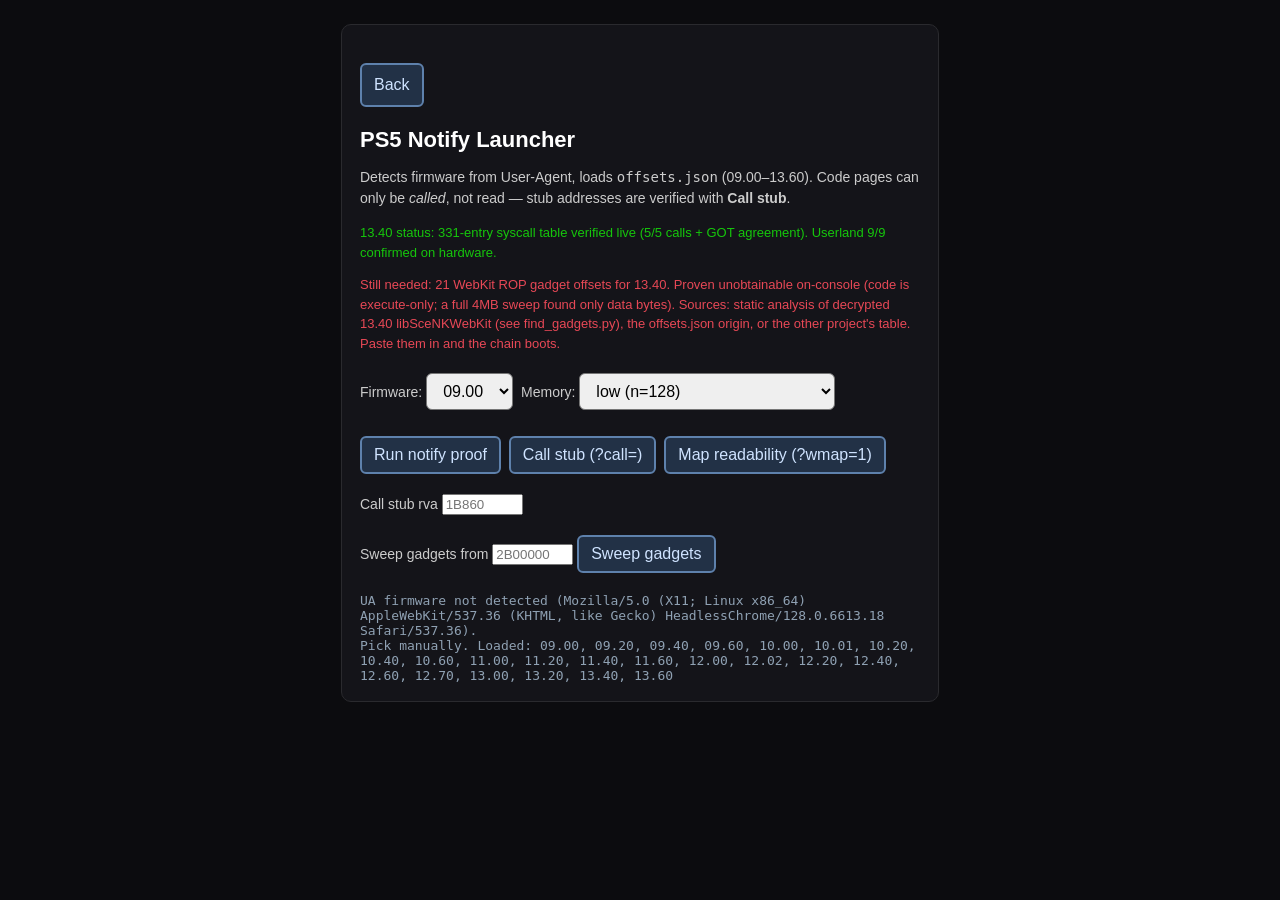
==== notify-launcher.html @ 084a4177 "Wire new launcher into entrypoint Co-authored-by: Theo3535 <105073887+Theo3535@users.noreply.github." ====
<!DOCTYPE html>
<html>
<head>
<meta charset="utf-8">
<meta name="viewport" content="width=device-width, initial-scale=1">
<title>PS5 Notify Launcher</title>
<style>
html,body{margin:0;min-height:100%;background:#0c0c0f;color:#ccc;font-family:Arial,sans-serif}
body{display:flex;flex-direction:column;align-items:center;padding:24px 12px}
#box{max-width:560px;width:100%;background:#141419;border:1px solid #2a2a2e;border-radius:10px;padding:18px}
h1{font-size:22px;color:#fff;margin:0 0 8px}
p{font-size:14px;line-height:1.5}
select,button,.linkbtn{font-size:16px;padding:8px 12px;margin:6px 4px 6px 0;border-radius:6px}
button,.linkbtn{background:#223146;color:#cfe3ff;border:2px solid #5e81ac;cursor:pointer;text-decoration:none;display:inline-block}
button:disabled{opacity:0.4;cursor:default}
#status{font-family:Consolas,monospace;font-size:13px;color:#8fa1b3;white-space:pre-wrap}
.note{font-size:13px;color:#e74856}
.done{font-size:13px;color:#16c60c}
</style>
</head>
<body>
<div id="box">
<p><a class="linkbtn" href="index.html">Back</a></p>
<h1>PS5 Notify Launcher</h1>
<p>Detects firmware from User-Agent, loads <code>offsets.json</code> (09.00&ndash;13.60).
Code pages can only be <i>called</i>, not read — stub addresses are verified
with <b>Call stub</b>.</p>
<p class="done">13.40 status: 331-entry syscall table verified live (5/5 calls + GOT agreement). Userland 9/9 confirmed on hardware.</p>
<p class="note">Still needed: 21 WebKit ROP gadget offsets for 13.40. Proven unobtainable on-console (code is execute-only; a full 4MB sweep found only data bytes). Sources: static analysis of decrypted 13.40 libSceNKWebKit (see find_gadgets.py), the offsets.json origin, or the other project's table. Paste them in and the chain boots.</p>
<p>Firmware: <select id="fw"></select>
<label>Memory: <select id="mem"><option value="512">normal (n=512)</option><option value="128" selected>low (n=128)</option><option value="64">ultra-low (n=64)</option><option value="emergency">emergency (n=32, full carrier)</option></select></label></p>
<p><button id="go" disabled>Run notify proof</button>
<button id="call" disabled>Call stub (?call=)</button>
<button id="wmap" disabled>Map readability (?wmap=1)</button></p>
<p><label>Call stub rva <input id="callrva" size="8" placeholder="1B860"></label></p>
<p><label>Sweep gadgets from <input id="wsweep" size="8" placeholder="2B00000"></label>
<button id="sweep" disabled>Sweep gadgets</button></p>
<div id="status">loading offsets.json&hellip;</div>
</div>
<script>
"use strict";
const statusEl = document.getElementById("status");
const fwEl = document.getElementById("fw");
const goEl = document.getElementById("go");
const callEl = document.getElementById("call");
const callrvaEl = document.getElementById("callrva");
const wmapEl = document.getElementById("wmap");
const sweepEl = document.getElementById("sweep");
const wsweepEl = document.getElementById("wsweep");
const memEl = document.getElementById("mem");
let DATA = null;

function normFw(s) {
  const m = /^(\d+)\.(\d+)$/.exec(String(s).trim());
  if (!m) return String(s).trim();
  return m[1].padStart(2, "0") + "." + m[2];
}
function detectFw() {
  const m = /PlayStation 5\/(\d+\.\d+)/.exec(navigator.userAgent);
  return m ? normFw(m[1]) : null;
}
function setStatus(t) { statusEl.textContent = t; }

async function load() {
  try {
    const r = await fetch("offsets.json?v=" + Date.now(), { cache: "no-store" });
    if (!r.ok) throw new Error("HTTP " + r.status);
    DATA = await r.json();
  } catch (e) {
    setStatus("offsets.json load failed: " + (e.message || e));
    return;
  }
  const keys = Object.keys(DATA).sort();
  fwEl.innerHTML = "";
  for (const k of keys) {
    const o = document.createElement("option");
    o.value = k; o.textContent = k;
    fwEl.appendChild(o);
  }
  const det = detectFw();
  if (det && DATA[det]) {
    fwEl.value = det;
    setStatus("detected FW " + det + " (" + navigator.userAgent + ")\n" + keys.length + " profiles loaded.");
  } else {
    setStatus("UA firmware not detected (" + navigator.userAgent + ").\nPick manually. Loaded: " + keys.join(", "));
  }
  goEl.disabled = false;
  callEl.disabled = false;
  wmapEl.disabled = false;
  sweepEl.disabled = false;
}

function buildQuery(scan) {
  const fw = fwEl.value;
  const e = DATA && DATA[fw];
  if (!e) { setStatus("no entry for " + fw); return null; }
  const q = new URLSearchParams();
  q.set("go", "1");
  q.set("auto", "1");
  q.set("fw", fw);
  q.set("_", String(Date.now()));
  q.set("hc", (e.hc || []).join(","));
  q.set("notify", e.nt);
  q.set("gd", e.gd);
  q.set("gps", e.gps);
  q.set("gpe", e.gpe);
  q.set("cls", e.cls);
  q.set("cle", e.cle);
  q.set("ers", e.ers);
  q.set("ere", e.ere);
  if (scan) { q.set("scan", "1"); q.set("lines", "400"); }
  if (memEl) {
    if (memEl.value === "emergency") { q.set("n", "32"); }
    else if (memEl.value !== "512") { q.set("n", memEl.value); }
  }
  return q;
}

goEl.addEventListener("click", () => {
  const q = buildQuery(false);
  if (q) location.href = "notify.html?" + q.toString();
});

callEl.addEventListener("click", () => {
  const q = buildQuery(false);
  if (!q) return;
  const r = (callrvaEl.value || "1B860").trim().replace(/^0x/i, "");
  q.set("call", r);
  q.set("lines", "400");
  location.href = "notify.html?" + q.toString();
});

wmapEl.addEventListener("click", () => {
  const q = buildQuery(true);
  if (!q) return;
  q.set("wmap", "1");
  location.href = "notify.html?" + q.toString();
});

sweepEl.addEventListener("click", () => {
  const q = buildQuery(true);
  if (!q) return;
  q.set("notaska", "1");
  q.set("scanmb", "8");
  const s = (wsweepEl.value || "2B00000").trim().replace(/^0x/i, "");
  q.set("wstart", "0x" + s);
  location.href = "notify.html?" + q.toString();
});

load();
</script>
</body>
</html>
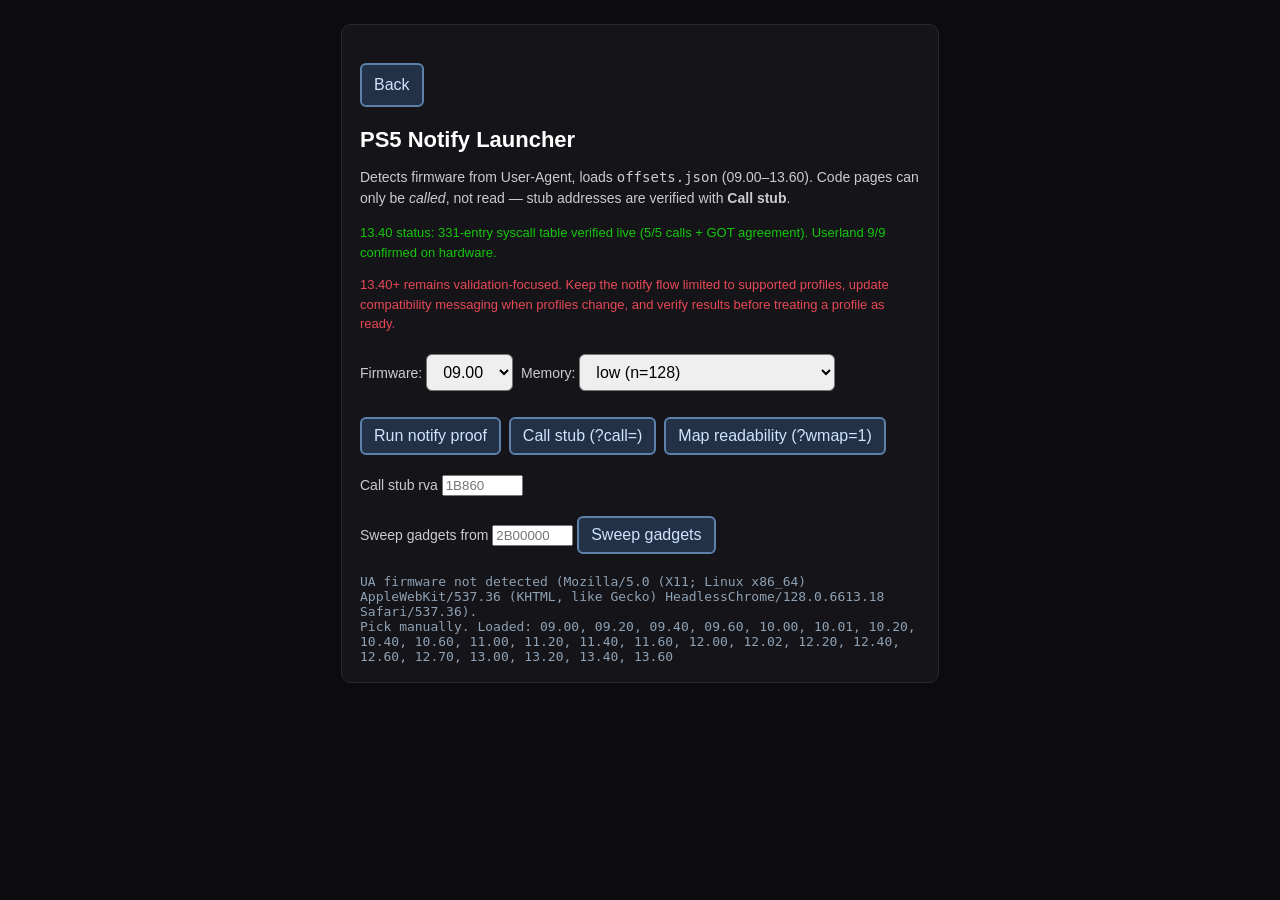
==== commit c26c1aa7: "Tighten notify launcher messaging Co-authored-by: Theo3535 <105073887+Theo3535@users.noreply.github." ====
--- a/notify-launcher.html
+++ b/notify-launcher.html
@@ -26,7 +26,7 @@
 Code pages can only be <i>called</i>, not read — stub addresses are verified
 with <b>Call stub</b>.</p>
 <p class="done">13.40 status: 331-entry syscall table verified live (5/5 calls + GOT agreement). Userland 9/9 confirmed on hardware.</p>
-<p class="note">Still needed: 21 WebKit ROP gadget offsets for 13.40. Proven unobtainable on-console (code is execute-only; a full 4MB sweep found only data bytes). Sources: static analysis of decrypted 13.40 libSceNKWebKit (see find_gadgets.py), the offsets.json origin, or the other project's table. Paste them in and the chain boots.</p>
+<p class="note">13.40+ remains validation-focused. Keep the notify flow limited to supported profiles, update compatibility messaging when profiles change, and verify results before treating a profile as ready.</p>
 <p>Firmware: <select id="fw"></select>
 <label>Memory: <select id="mem"><option value="512">normal (n=512)</option><option value="128" selected>low (n=128)</option><option value="64">ultra-low (n=64)</option><option value="emergency">emergency (n=32, full carrier)</option></select></label></p>
 <p><button id="go" disabled>Run notify proof</button>
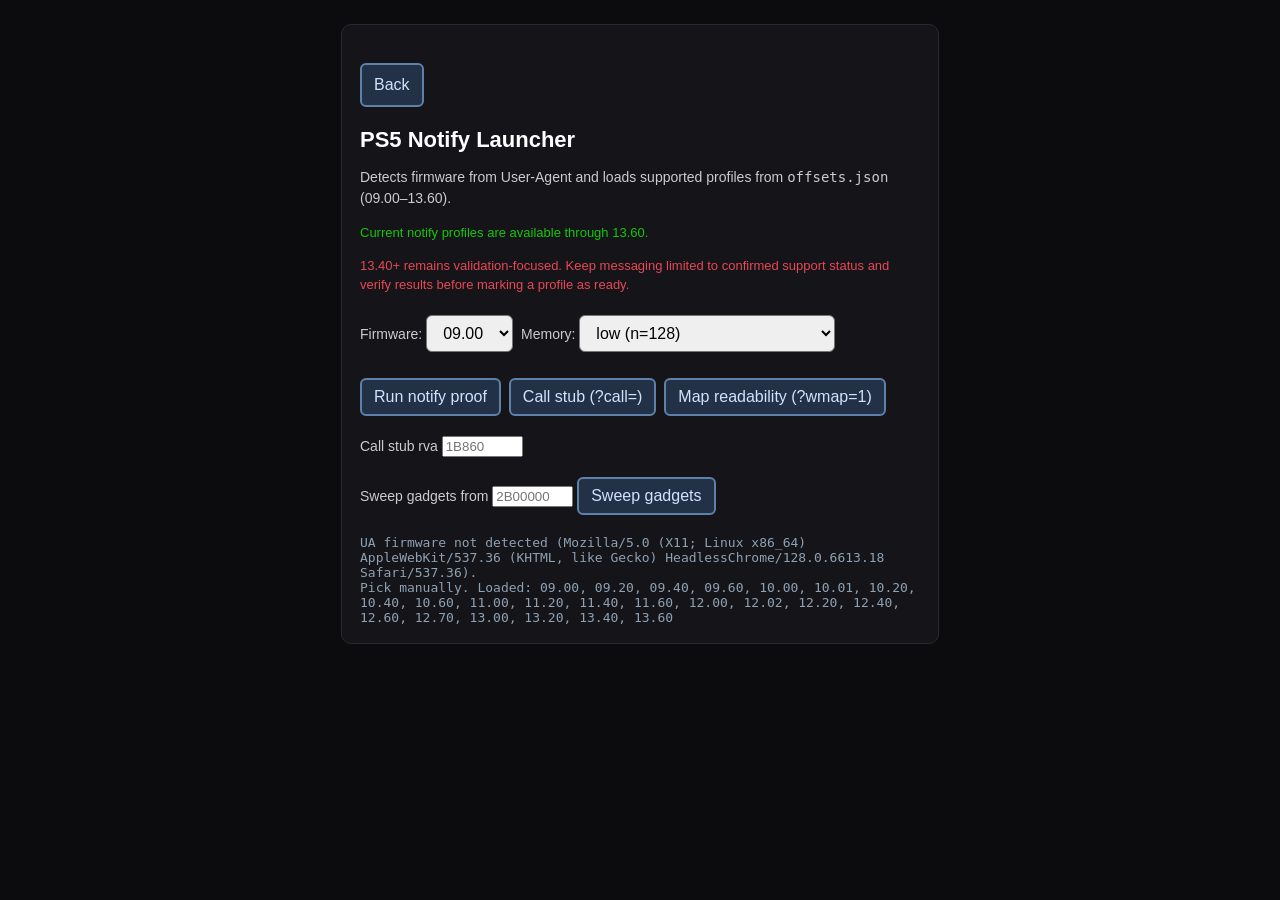
==== commit abc830a9: "Polish launcher accessibility and copy Co-authored-by: Theo3535 <105073887+Theo3535@users.noreply.gi" ====
--- a/notify-launcher.html
+++ b/notify-launcher.html
@@ -22,11 +22,9 @@
 <div id="box">
 <p><a class="linkbtn" href="index.html">Back</a></p>
 <h1>PS5 Notify Launcher</h1>
-<p>Detects firmware from User-Agent, loads <code>offsets.json</code> (09.00&ndash;13.60).
-Code pages can only be <i>called</i>, not read — stub addresses are verified
-with <b>Call stub</b>.</p>
-<p class="done">13.40 status: 331-entry syscall table verified live (5/5 calls + GOT agreement). Userland 9/9 confirmed on hardware.</p>
-<p class="note">13.40+ remains validation-focused. Keep the notify flow limited to supported profiles, update compatibility messaging when profiles change, and verify results before treating a profile as ready.</p>
+<p>Detects firmware from User-Agent and loads supported profiles from <code>offsets.json</code> (09.00&ndash;13.60).</p>
+<p class="done">Current notify profiles are available through 13.60.</p>
+<p class="note">13.40+ remains validation-focused. Keep messaging limited to confirmed support status and verify results before marking a profile as ready.</p>
 <p>Firmware: <select id="fw"></select>
 <label>Memory: <select id="mem"><option value="512">normal (n=512)</option><option value="128" selected>low (n=128)</option><option value="64">ultra-low (n=64)</option><option value="emergency">emergency (n=32, full carrier)</option></select></label></p>
 <p><button id="go" disabled>Run notify proof</button>
@@ -48,6 +46,7 @@
 const sweepEl = document.getElementById("sweep");
 const wsweepEl = document.getElementById("wsweep");
 const memEl = document.getElementById("mem");
+const OFFSETS_VERSION = "20260916";
 let DATA = null;
 
 function normFw(s) {
@@ -63,7 +62,7 @@
 
 async function load() {
   try {
-    const r = await fetch("offsets.json?v=" + Date.now(), { cache: "no-store" });
+    const r = await fetch("offsets.json?v=" + OFFSETS_VERSION, { cache: "no-store" });
     if (!r.ok) throw new Error("HTTP " + r.status);
     DATA = await r.json();
   } catch (e) {
@@ -98,7 +97,6 @@
   q.set("go", "1");
   q.set("auto", "1");
   q.set("fw", fw);
-  q.set("_", String(Date.now()));
   q.set("hc", (e.hc || []).join(","));
   q.set("notify", e.nt);
   q.set("gd", e.gd);
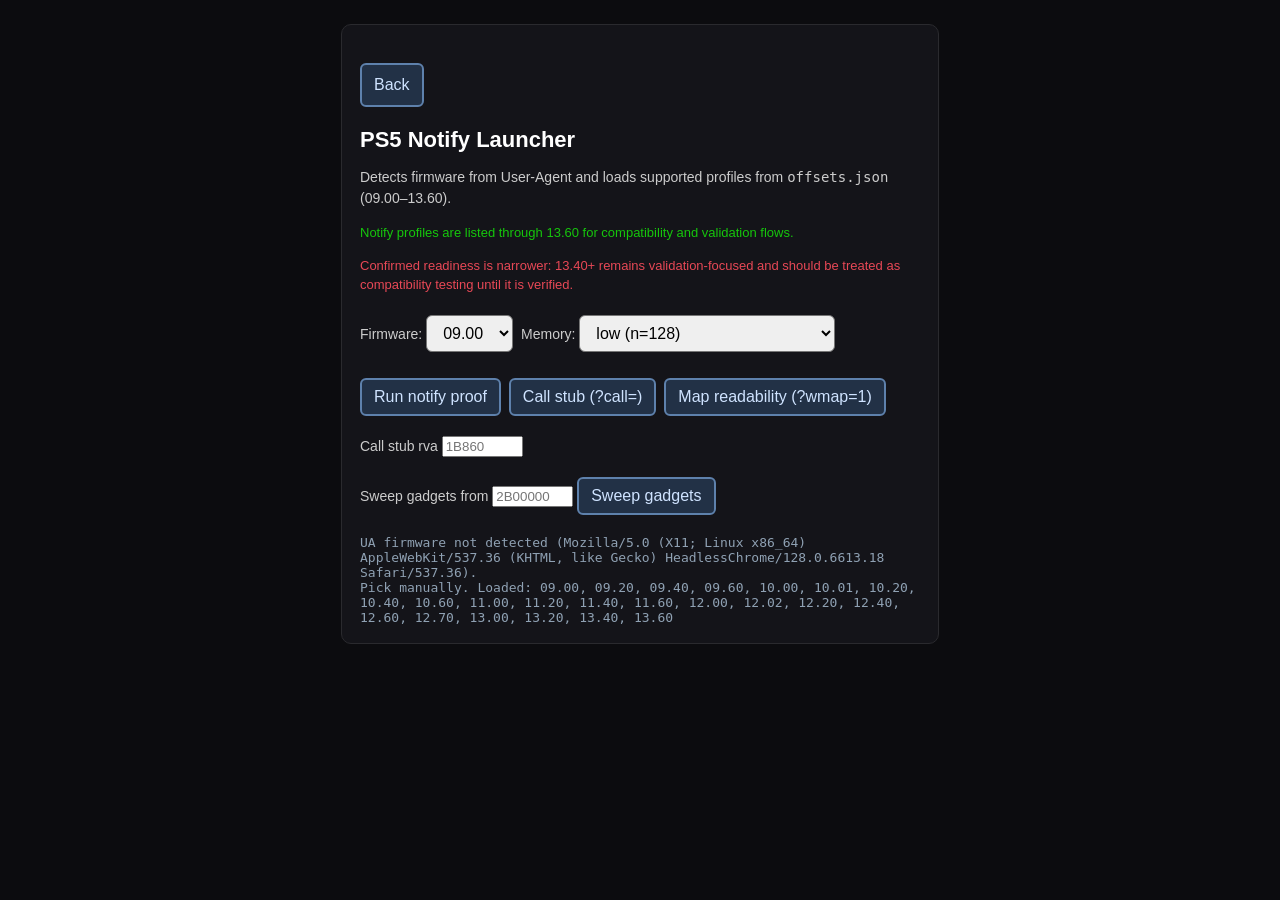
==== commit 0649aa99: "Clarify notify readiness messaging Co-authored-by: Theo3535 <105073887+Theo3535@users.noreply.github" ====
--- a/notify-launcher.html
+++ b/notify-launcher.html
@@ -23,8 +23,8 @@
 <p><a class="linkbtn" href="index.html">Back</a></p>
 <h1>PS5 Notify Launcher</h1>
 <p>Detects firmware from User-Agent and loads supported profiles from <code>offsets.json</code> (09.00&ndash;13.60).</p>
-<p class="done">Current notify profiles are available through 13.60.</p>
-<p class="note">13.40+ remains validation-focused. Keep messaging limited to confirmed support status and verify results before marking a profile as ready.</p>
+<p class="done">Notify profiles are listed through 13.60 for compatibility and validation flows.</p>
+<p class="note">Confirmed readiness is narrower: 13.40+ remains validation-focused and should be treated as compatibility testing until it is verified.</p>
 <p>Firmware: <select id="fw"></select>
 <label>Memory: <select id="mem"><option value="512">normal (n=512)</option><option value="128" selected>low (n=128)</option><option value="64">ultra-low (n=64)</option><option value="emergency">emergency (n=32, full carrier)</option></select></label></p>
 <p><button id="go" disabled>Run notify proof</button>
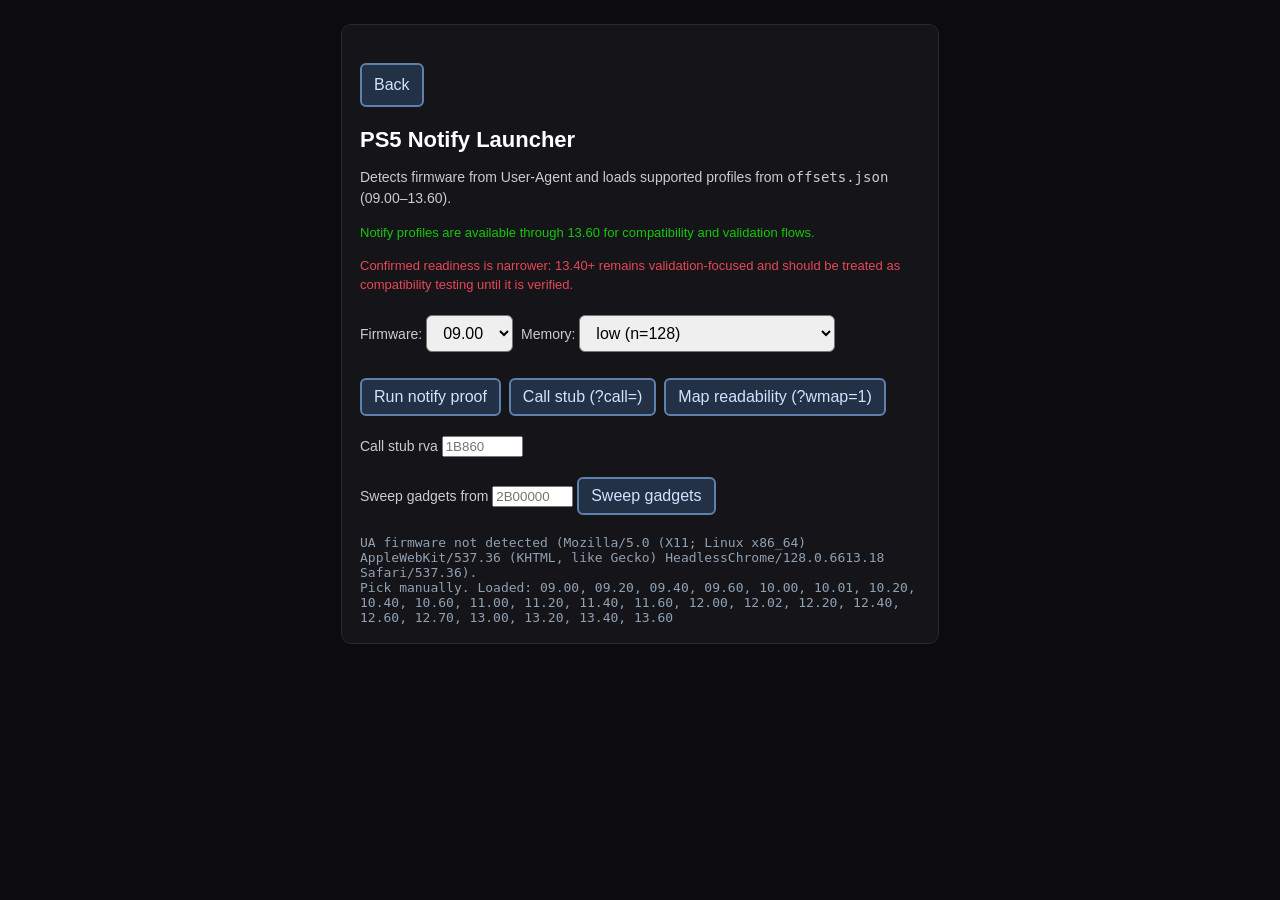
==== commit 16e7c5c1: "Centralize launcher compatibility rules Co-authored-by: Theo3535 <105073887+Theo3535@users.noreply.g" ====
--- a/notify-launcher.html
+++ b/notify-launcher.html
@@ -23,8 +23,8 @@
 <p><a class="linkbtn" href="index.html">Back</a></p>
 <h1>PS5 Notify Launcher</h1>
 <p>Detects firmware from User-Agent and loads supported profiles from <code>offsets.json</code> (09.00&ndash;13.60).</p>
-<p class="done">Notify profiles are listed through 13.60 for compatibility and validation flows.</p>
-<p class="note">Confirmed readiness is narrower: 13.40+ remains validation-focused and should be treated as compatibility testing until it is verified.</p>
+<p class="done" id="notify-availability"></p>
+<p class="note" id="notify-readiness"></p>
 <p>Firmware: <select id="fw"></select>
 <label>Memory: <select id="mem"><option value="512">normal (n=512)</option><option value="128" selected>low (n=128)</option><option value="64">ultra-low (n=64)</option><option value="emergency">emergency (n=32, full carrier)</option></select></label></p>
 <p><button id="go" disabled>Run notify proof</button>
@@ -35,8 +35,10 @@
 <button id="sweep" disabled>Sweep gadgets</button></p>
 <div id="status">loading offsets.json&hellip;</div>
 </div>
+<script src="compatibility.js"></script>
 <script>
 "use strict";
+const compat = window.SlopkitCompatibility;
 const statusEl = document.getElementById("status");
 const fwEl = document.getElementById("fw");
 const goEl = document.getElementById("go");
@@ -46,6 +48,8 @@
 const sweepEl = document.getElementById("sweep");
 const wsweepEl = document.getElementById("wsweep");
 const memEl = document.getElementById("mem");
+const notifyAvailabilityEl = document.getElementById("notify-availability");
+const notifyReadinessEl = document.getElementById("notify-readiness");
 const OFFSETS_VERSION = "20260916";
 let DATA = null;
 
@@ -59,6 +63,13 @@
   return m ? normFw(m[1]) : null;
 }
 function setStatus(t) { statusEl.textContent = t; }
+
+if (notifyAvailabilityEl) {
+  notifyAvailabilityEl.textContent = compat.texts.notifyAvailability;
+}
+if (notifyReadinessEl) {
+  notifyReadinessEl.textContent = compat.texts.notifyReadiness;
+}
 
 async function load() {
   try {
